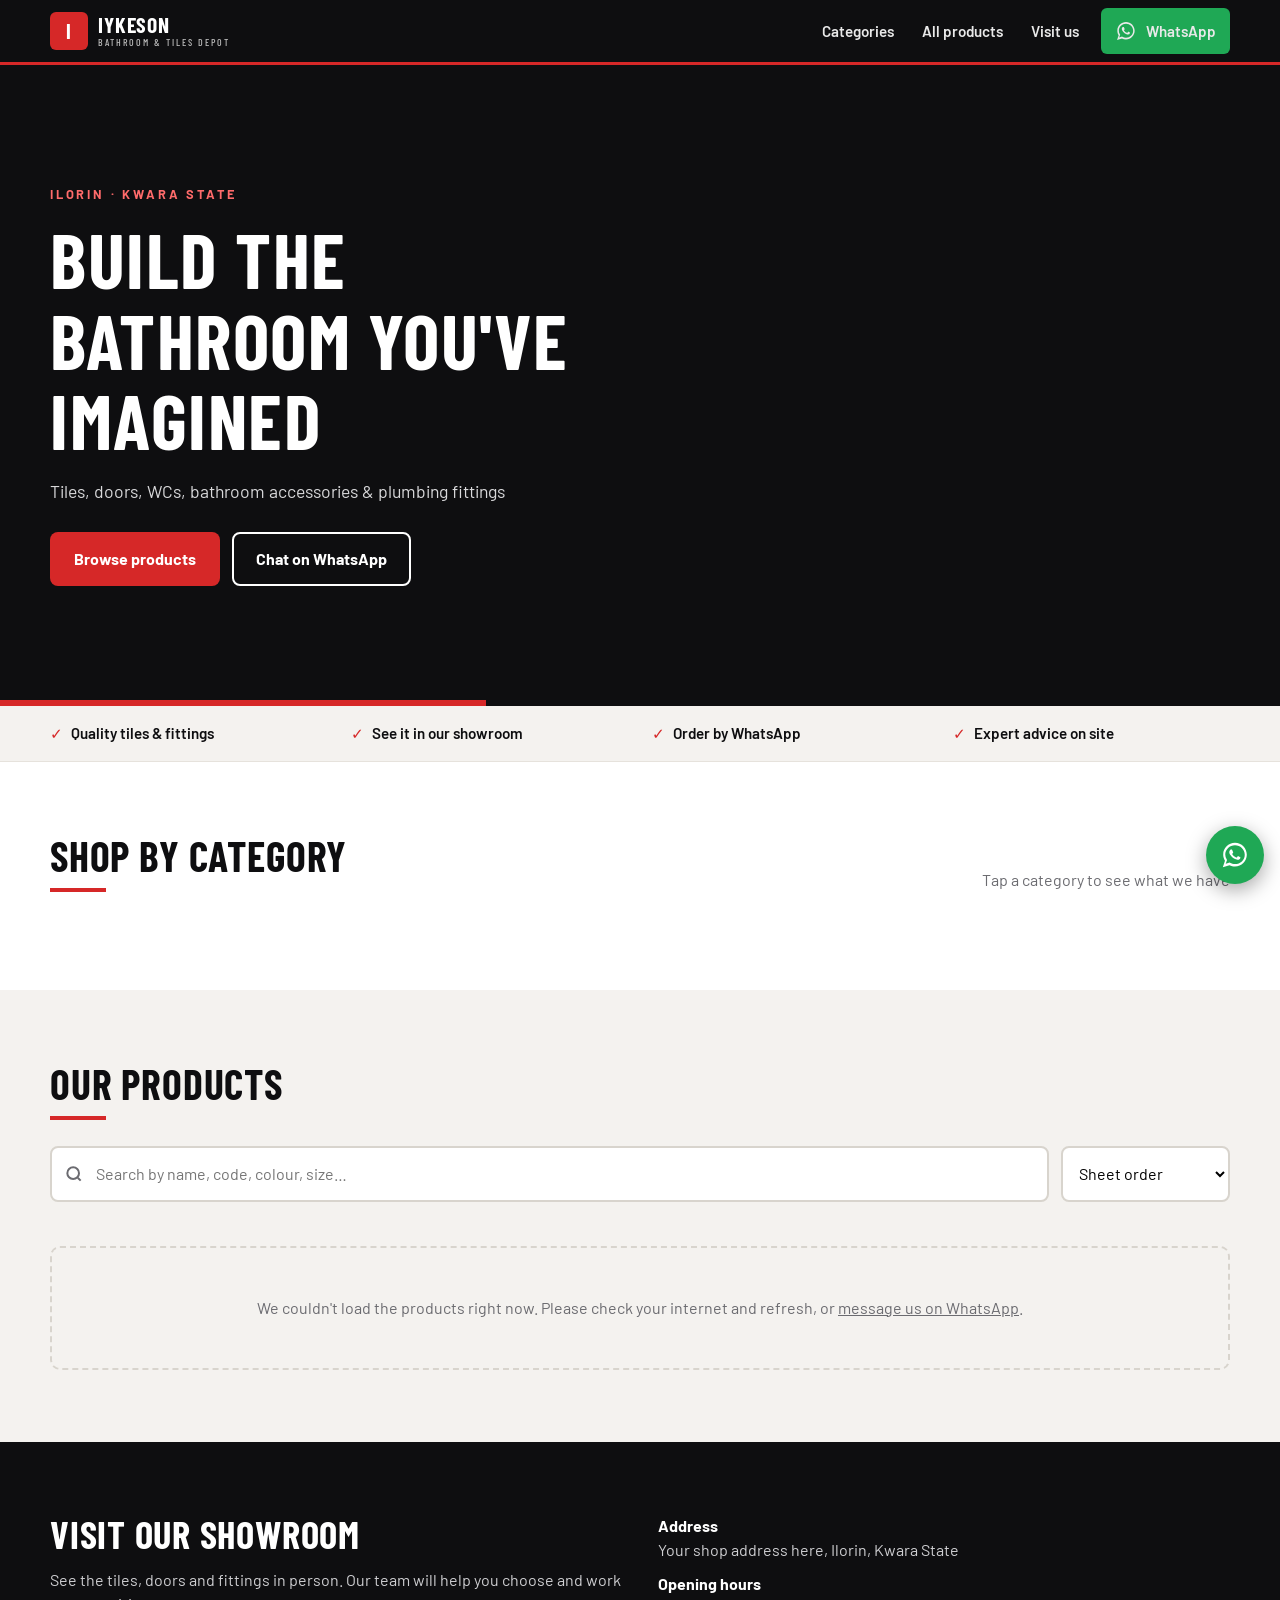
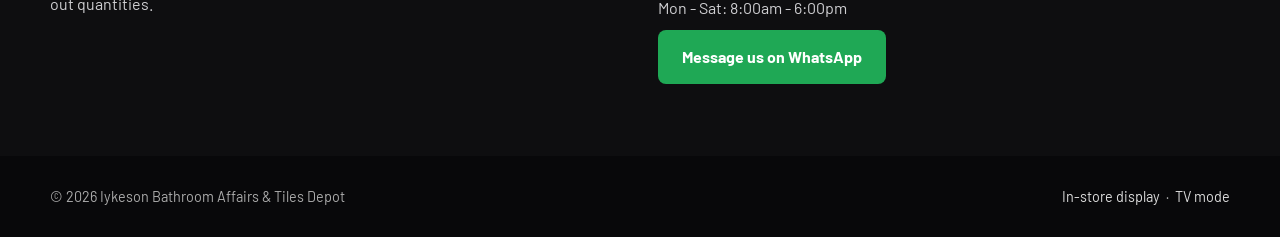
==== index.html @ b00e7e5e "Add files via upload" ====
<!DOCTYPE html>
<html lang="en">
<head>
<meta charset="utf-8">
<meta name="viewport" content="width=device-width,initial-scale=1">
<title>Iykeson Bathroom Affairs &amp; Tiles Depot | Tiles, Doors, WCs &amp; Fittings in Ilorin</title>
<meta name="description" content="Browse tiles, doors, WCs, bathroom accessories and plumbing fittings. Send us a WhatsApp message to order.">
<meta name="theme-color" content="#0e0e10">
<link rel="preconnect" href="https://fonts.googleapis.com"><link rel="preconnect" href="https://fonts.gstatic.com" crossorigin>
<link href="https://fonts.googleapis.com/css2?family=Barlow+Condensed:wght@600;700&family=Barlow:wght@400;500;600;700;800&display=swap" rel="stylesheet">
<link rel="stylesheet" href="style.css">
</head>
<body>
<div id="site-header"></div>

<section class="hero" id="hero">
  <div class="wrap">
    <div class="eyebrow">Ilorin · Kwara State</div>
    <h1 id="hero-title">Build the bathroom you've imagined</h1>
    <p id="hero-tagline"></p>
    <div class="actions">
      <a class="btn btn-red" href="#products">Browse products</a>
      <a class="btn btn-ghost" id="hero-wa" target="_blank" rel="noopener">Chat on WhatsApp</a>
    </div>
  </div>
</section>

<div class="strip"><div class="wrap"><ul>
  <li>Quality tiles &amp; fittings</li><li>See it in our showroom</li><li>Order by WhatsApp</li><li>Expert advice on site</li>
</ul></div></div>

<section class="block" id="categories"><div class="wrap">
  <div class="sec-head"><h2>Shop by category</h2><p>Tap a category to see what we have</p></div>
  <div class="cats" id="cats"></div>
</div></section>

<section class="block" id="products" style="background:var(--mist)"><div class="wrap">
  <div class="sec-head"><h2>Our products</h2></div>
  <div class="toolbar">
    <label class="search"><span class="visually-hidden">Search</span>
      <svg width="20" height="20" viewBox="0 0 24 24" fill="none" stroke="currentColor" stroke-width="2.4"><circle cx="11" cy="11" r="7"/><path d="m20 20-3.5-3.5"/></svg>
      <input id="q" type="search" placeholder="Search by name, code, colour, size…" autocomplete="off"></label>
    <select id="sort" aria-label="Sort"><option value="new">Sheet order</option><option value="az">Name A–Z</option><option value="low">Price: low to high</option><option value="high">Price: high to low</option></select>
  </div>
  <div class="chips" id="chips"></div>
  <div class="count" id="count"></div>
  <div class="grid" id="grid"><div class="skeleton"></div><div class="skeleton"></div><div class="skeleton"></div><div class="skeleton"></div></div>
</div></section>

<section class="block dark-block" id="contact"><div class="wrap two">
  <div><h2 style="font-size:2.4rem;margin-bottom:14px">Visit our showroom</h2>
    <p>See the tiles, doors and fittings in person. Our team will help you choose and work out quantities.</p></div>
  <ul id="contact-list"></ul>
</div></section>

<div id="site-footer"></div>
<script src="config.js"></script><script src="common.js"></script><script src="layout.js"></script><script src="cards.js"></script><script src="home.js"></script>
</body></html>
---- style.css ----
/* ===== Iykeson catalog: black, red & white showroom look ===== */
:root{
  --ink:#0e0e10; --ink2:#1a1a1d; --line:#2a2a2e;
  --red:#d62828; --red-dark:#a81c1c;
  --paper:#ffffff; --mist:#f4f2ef; --stone:#6b6b70;
  --wa:#1fa855; --wa-dark:#168a45;
  --radius:10px;
  --head:"Barlow Condensed","Arial Narrow",Impact,sans-serif;
  --body:"Barlow",system-ui,-apple-system,"Segoe UI",Roboto,sans-serif;
}
*{box-sizing:border-box;margin:0;padding:0}
html{scroll-behavior:smooth}
body{font-family:var(--body);color:var(--ink);background:var(--paper);line-height:1.5;-webkit-font-smoothing:antialiased}
img,video{max-width:100%;display:block}
a{color:inherit;text-decoration:none}
button{font:inherit;cursor:pointer}
.wrap{width:min(1180px,100% - 32px);margin-inline:auto}
h1,h2,h3{font-family:var(--head);text-transform:uppercase;letter-spacing:.02em;line-height:1.05}
.visually-hidden{position:absolute;width:1px;height:1px;overflow:hidden;clip:rect(0 0 0 0)}

/* Header */
.site-header{position:sticky;top:0;z-index:50;background:var(--ink);color:#fff;border-bottom:3px solid var(--red)}
.bar{display:flex;align-items:center;gap:16px;min-height:62px}
.brand{display:flex;align-items:center;gap:10px;font-family:var(--head);font-size:1.35rem;text-transform:uppercase;letter-spacing:.04em;font-weight:700;line-height:1}
.brand img{height:40px;width:auto}
.brand small{display:block;font-size:.62rem;letter-spacing:.2em;color:#bbb;font-weight:500;margin-top:3px}
.brand .mark{width:38px;height:38px;background:var(--red);display:grid;place-items:center;font-size:1.3rem;border-radius:6px}
.nav{margin-left:auto;display:flex;gap:4px;align-items:center}
.nav a{padding:10px 12px;font-weight:600;font-size:.95rem;border-radius:6px;color:#e9e9e9}
.nav a:hover{color:#fff;background:var(--ink2)}
.nav .btn-wa{margin-left:6px}
.menu-btn{display:none;margin-left:auto;background:none;border:1px solid var(--line);color:#fff;padding:8px 12px;border-radius:6px;font-weight:600}
@media(max-width:760px){
  .menu-btn{display:block}
  .nav{display:none;position:absolute;top:100%;left:0;right:0;flex-direction:column;align-items:stretch;background:var(--ink);padding:10px 16px 16px;border-bottom:3px solid var(--red)}
  .nav.open{display:flex}
  .nav a{padding:14px 8px;border-bottom:1px solid var(--line)}
}

/* Buttons */
.btn{display:inline-flex;align-items:center;justify-content:center;gap:9px;padding:13px 22px;border-radius:8px;border:2px solid transparent;font-weight:700;font-size:1rem;transition:.15s}
.btn-red{background:var(--red);color:#fff}.btn-red:hover{background:var(--red-dark)}
.btn-ghost{border-color:#fff;color:#fff}.btn-ghost:hover{background:#fff;color:var(--ink)}
.btn-line{border-color:var(--ink);color:var(--ink)}.btn-line:hover{background:var(--ink);color:#fff}
.btn-wa{background:var(--wa);color:#fff}.btn-wa:hover{background:var(--wa-dark)}
.btn-sm{padding:9px 14px;font-size:.9rem}

/* Hero */
.hero{position:relative;background:var(--ink) center/cover no-repeat;color:#fff;overflow:hidden}
.hero::before{content:"";position:absolute;inset:0;background:linear-gradient(100deg,rgba(14,14,16,.92) 20%,rgba(14,14,16,.45))}
.hero::after{content:"";position:absolute;left:0;bottom:0;width:38%;height:6px;background:var(--red)}
.hero .wrap{position:relative;padding:clamp(56px,10vw,120px) 0 clamp(64px,10vw,120px)}
.eyebrow{color:#ff6b6b;font-weight:700;letter-spacing:.22em;font-size:.8rem;text-transform:uppercase;margin-bottom:14px}
.hero h1{font-size:clamp(2.4rem,7vw,4.8rem);max-width:15ch}
.hero p{max-width:46ch;color:#d9d9db;font-size:1.1rem;margin:18px 0 28px}
.hero .actions{display:flex;flex-wrap:wrap;gap:12px}

/* Trust strip */
.strip{background:var(--mist);border-bottom:1px solid #e6e2dc}
.strip ul{display:grid;grid-template-columns:repeat(auto-fit,minmax(200px,1fr));gap:8px 24px;list-style:none;padding:16px 0;font-weight:600;font-size:.95rem}
.strip li::before{content:"✓";color:var(--red);font-weight:800;margin-right:8px}

/* Sections */
section.block{padding:clamp(40px,6vw,72px) 0}
.sec-head{display:flex;align-items:end;justify-content:space-between;gap:16px;margin-bottom:26px;flex-wrap:wrap}
.sec-head h2{font-size:clamp(1.8rem,4vw,2.6rem)}
.sec-head h2::after{content:"";display:block;width:56px;height:4px;background:var(--red);margin-top:10px}
.sec-head p{color:var(--stone)}

/* Category tiles */
.cats{display:grid;grid-template-columns:repeat(auto-fill,minmax(210px,1fr));gap:16px}
.cat{position:relative;aspect-ratio:4/3;border-radius:var(--radius);overflow:hidden;background:var(--ink) center/cover;display:flex;align-items:flex-end;color:#fff;text-align:left;border:0;width:100%}
.cat::before{content:"";position:absolute;inset:0;background:linear-gradient(to top,rgba(14,14,16,.9),rgba(14,14,16,.1) 70%)}
.cat span{position:relative;padding:16px;display:block}
.cat b{display:block;font-family:var(--head);font-size:1.5rem;text-transform:uppercase;letter-spacing:.03em}
.cat small{color:#ddd}
.cat:hover{outline:3px solid var(--red)}

/* Toolbar */
.toolbar{display:flex;gap:12px;flex-wrap:wrap;margin-bottom:16px}
.search{flex:1 1 280px;position:relative}
.search input{width:100%;padding:14px 16px 14px 44px;border:2px solid #d8d4cd;border-radius:8px;font:inherit;font-size:1rem;background:#fff}
.search input:focus{outline:none;border-color:var(--ink)}
.search svg{position:absolute;left:14px;top:50%;transform:translateY(-50%);color:var(--stone)}
select{padding:14px 12px;border:2px solid #d8d4cd;border-radius:8px;font:inherit;background:#fff}
.chips{display:flex;gap:8px;overflow-x:auto;padding-bottom:6px;margin-bottom:22px;scrollbar-width:thin}
.chip{white-space:nowrap;padding:9px 16px;border-radius:99px;border:2px solid #d8d4cd;background:#fff;font-weight:600;font-size:.92rem}
.chip:hover{border-color:var(--ink)}
.chip.on{background:var(--ink);border-color:var(--ink);color:#fff}
.count{color:var(--stone);margin-bottom:14px;font-size:.95rem}

/* Product cards */
.grid{display:grid;grid-template-columns:repeat(auto-fill,minmax(250px,1fr));gap:20px}
@media(max-width:560px){.grid{grid-template-columns:repeat(2,1fr);gap:12px}}
.card{display:flex;flex-direction:column;background:#fff;border:1px solid #e6e2dc;border-radius:var(--radius);overflow:hidden;transition:.18s}
.card:hover{box-shadow:0 10px 28px rgba(0,0,0,.12);transform:translateY(-3px);border-color:var(--ink)}
.card .ph{position:relative;aspect-ratio:1/1;background:var(--mist)}
.card .ph img{width:100%;height:100%;object-fit:cover}
.noimg{width:100%;height:100%;display:grid;place-items:center;color:#aaa;font-size:.9rem;background:repeating-linear-gradient(45deg,#f1eee9,#f1eee9 10px,#ebe7e1 10px,#ebe7e1 20px)}
.badge{position:absolute;top:10px;left:10px;background:var(--red);color:#fff;font-size:.72rem;font-weight:800;letter-spacing:.1em;padding:4px 9px;border-radius:4px;text-transform:uppercase}
.badge.dark{background:var(--ink)}
.badge.vid{left:auto;right:10px;background:rgba(14,14,16,.85)}
.card .info{padding:14px 14px 16px;display:flex;flex-direction:column;gap:4px;flex:1}
.card .cat-label{font-size:.72rem;letter-spacing:.14em;color:var(--red);font-weight:700;text-transform:uppercase}
.card h3{font-size:1.2rem;text-transform:none;letter-spacing:0;font-family:var(--body);font-weight:700;line-height:1.25}
.card .code{font-size:.8rem;color:var(--stone)}
.card .price{margin-top:auto;padding-top:8px;font-weight:800;font-size:1.1rem}
.card .price.ask{font-weight:600;color:var(--stone);font-size:.95rem}
.empty{padding:48px 16px;text-align:center;color:var(--stone);border:2px dashed #d8d4cd;border-radius:var(--radius)}
.skeleton{background:linear-gradient(90deg,#eee,#f7f7f7,#eee);background-size:200% 100%;animation:sk 1.2s infinite;border-radius:var(--radius);aspect-ratio:3/4}
@keyframes sk{to{background-position:-200% 0}}

/* About / contact */
.dark-block{background:var(--ink);color:#fff}
.two{display:grid;grid-template-columns:1fr 1fr;gap:36px}
@media(max-width:760px){.two{grid-template-columns:1fr}}
.dark-block p,.dark-block li{color:#cfcfd2}
.dark-block ul{list-style:none;display:grid;gap:10px}
.dark-block strong{color:#fff}

footer{background:#08080a;color:#aaa;padding:30px 0;font-size:.9rem}
footer .wrap{display:flex;gap:16px 28px;flex-wrap:wrap;justify-content:space-between}
footer a{color:#ddd}footer a:hover{color:#fff;text-decoration:underline}
.float-wa{position:fixed;right:16px;bottom:16px;z-index:60;width:58px;height:58px;border-radius:50%;background:var(--wa);color:#fff;display:grid;place-items:center;box-shadow:0 6px 20px rgba(0,0,0,.35)}
.float-wa svg{width:30px;height:30px}

/* Product page */
.crumbs{padding:18px 0;font-size:.9rem;color:var(--stone)}
.crumbs a{text-decoration:underline}
.pdp{display:grid;grid-template-columns:1.15fr 1fr;gap:40px;padding-bottom:48px}
@media(max-width:860px){.pdp{grid-template-columns:1fr;gap:22px}}
.stage{position:relative;aspect-ratio:1/1;background:var(--mist);border-radius:var(--radius);overflow:hidden;cursor:zoom-in}
.stage img,.stage video,.stage iframe{width:100%;height:100%;object-fit:contain;background:#fff;border:0}
.stage.is-video{cursor:default;background:#000}
.stage.is-video video{object-fit:contain;background:#000}
.thumbs{display:flex;gap:10px;margin-top:12px;overflow-x:auto;padding-bottom:6px}
.thumb{flex:0 0 76px;height:76px;border-radius:8px;overflow:hidden;border:3px solid transparent;background:var(--mist);padding:0;position:relative}
.thumb img{width:100%;height:100%;object-fit:cover}
.thumb.on{border-color:var(--red)}
.thumb .play{position:absolute;inset:0;display:grid;place-items:center;background:rgba(0,0,0,.45);color:#fff;font-size:1.4rem}
.pdp h1{font-size:clamp(2rem,5vw,3rem);text-transform:none;font-family:var(--body);font-weight:800;letter-spacing:-.01em;line-height:1.1;margin:6px 0 10px}
.pdp .cat-label{color:var(--red);font-weight:700;letter-spacing:.16em;font-size:.8rem;text-transform:uppercase}
.pdp .big-price{font-size:2rem;font-weight:800;margin:6px 0 4px}
.pdp .big-price.ask{font-size:1.15rem;font-weight:600;color:var(--stone)}
.pill{display:inline-block;font-size:.8rem;font-weight:700;padding:5px 12px;border-radius:99px;background:#e8f6ee;color:#14753c}
.pill.out{background:#fdeaea;color:var(--red-dark)}
.pdp .desc{margin:18px 0;color:#333;white-space:pre-line}
table.specs{width:100%;border-collapse:collapse;margin:14px 0 22px}
table.specs th,table.specs td{text-align:left;padding:11px 0;border-bottom:1px solid #e6e2dc;font-size:.97rem}
table.specs th{color:var(--stone);font-weight:600;width:40%}
.cta{display:grid;gap:10px}
.cta .btn{padding:16px 22px;font-size:1.1rem}
.note{font-size:.85rem;color:var(--stone);text-align:center}
.lightbox{position:fixed;inset:0;background:rgba(0,0,0,.94);z-index:100;display:none;place-items:center;padding:20px;cursor:zoom-out}
.lightbox.open{display:grid}
.lightbox img{max-height:92vh;max-width:96vw;object-fit:contain}
.sticky-cta{display:none}
@media(max-width:860px){
  .sticky-cta{display:block;position:fixed;left:0;right:0;bottom:0;z-index:55;padding:10px 16px;background:#fff;border-top:1px solid #ddd;box-shadow:0 -6px 18px rgba(0,0,0,.1)}
  .sticky-cta .btn{width:100%}
  body.pdp-page{padding-bottom:78px}
  body.pdp-page .float-wa{display:none}
}

/* ===== In-store touch mode ===== */
body.store{background:var(--ink);color:#fff;min-height:100vh;user-select:none}
.store .top{display:flex;align-items:center;gap:20px;padding:18px 28px;border-bottom:4px solid var(--red)}
.store .top h1{font-size:2rem}
.store .top .home{margin-left:auto}
.store .search input{padding:22px 22px 22px 56px;font-size:1.5rem;border-radius:12px;background:#fff}
.store .search svg{left:18px;width:26px;height:26px}
.store .body{padding:22px 28px 60px}
.store .chips{margin:18px 0 22px}
.store .chip{padding:16px 26px;font-size:1.2rem;background:var(--ink2);color:#fff;border-color:var(--line)}
.store .chip.on{background:var(--red);border-color:var(--red)}
.store .grid{grid-template-columns:repeat(auto-fill,minmax(230px,1fr));gap:18px}
.store .card{background:var(--ink2);border-color:var(--line);color:#fff}
.store .card h3{font-size:1.25rem}
.store .card .code{color:#aaa}
.store .count{color:#aaa}
.store .empty{color:#aaa;border-color:var(--line)}
.kb{display:none}

/* ===== TV mode ===== */
body.tv{background:#000;color:#fff;overflow:hidden;height:100vh;cursor:none}
.tv .slide{position:absolute;inset:0;display:grid;grid-template-columns:1.35fr 1fr;opacity:0;transition:opacity 1s ease}
.tv .slide.on{opacity:1}
.tv .media{position:relative;background:#000;overflow:hidden}
.tv .media img,.tv .media video{position:absolute;inset:0;width:100%;height:100%;object-fit:contain;background:#0a0a0a}
.tv .media .bg{filter:blur(40px) brightness(.45);transform:scale(1.2);object-fit:cover}
.tv .text{display:flex;flex-direction:column;justify-content:center;padding:5vw 4vw;background:linear-gradient(135deg,#111,#1c0a0a)}
.tv .text .kicker{color:#ff6b6b;letter-spacing:.3em;font-weight:700;text-transform:uppercase;font-size:1.3vw}
.tv .text h2{font-size:5vw;margin:1.2vw 0}
.tv .text .meta{font-size:1.6vw;color:#ccc}
.tv .text .price{font-family:var(--head);font-size:6vw;margin-top:2vw;color:#fff}
.tv .text .price.ask{font-size:2.4vw;color:#ccc;font-family:var(--body)}
.tv .text .cta-line{margin-top:3vw;font-size:1.5vw;color:#ddd;border-left:6px solid var(--red);padding-left:1.4vw}
.tv .brandbar{position:absolute;left:0;right:0;top:0;z-index:5;padding:1.4vw 2vw;display:flex;gap:1vw;align-items:center;font-family:var(--head);font-size:1.8vw;letter-spacing:.06em;text-transform:uppercase;background:linear-gradient(to bottom,rgba(0,0,0,.75),transparent)}
.tv .brandbar img{height:3vw}
.tv .progress{position:absolute;left:0;bottom:0;height:.6vw;background:var(--red);width:0;z-index:6}
.tv .hint{position:absolute;right:1vw;bottom:1vw;z-index:7;font-size:.9vw;color:#888}
@media(max-width:900px){.tv .slide{grid-template-columns:1fr;grid-template-rows:1.2fr 1fr}.tv .text h2{font-size:9vw}.tv .text .meta,.tv .text .cta-line,.tv .text .kicker{font-size:3.4vw}.tv .text .price{font-size:10vw}.tv .brandbar{font-size:4vw}.tv .brandbar img{height:7vw}}
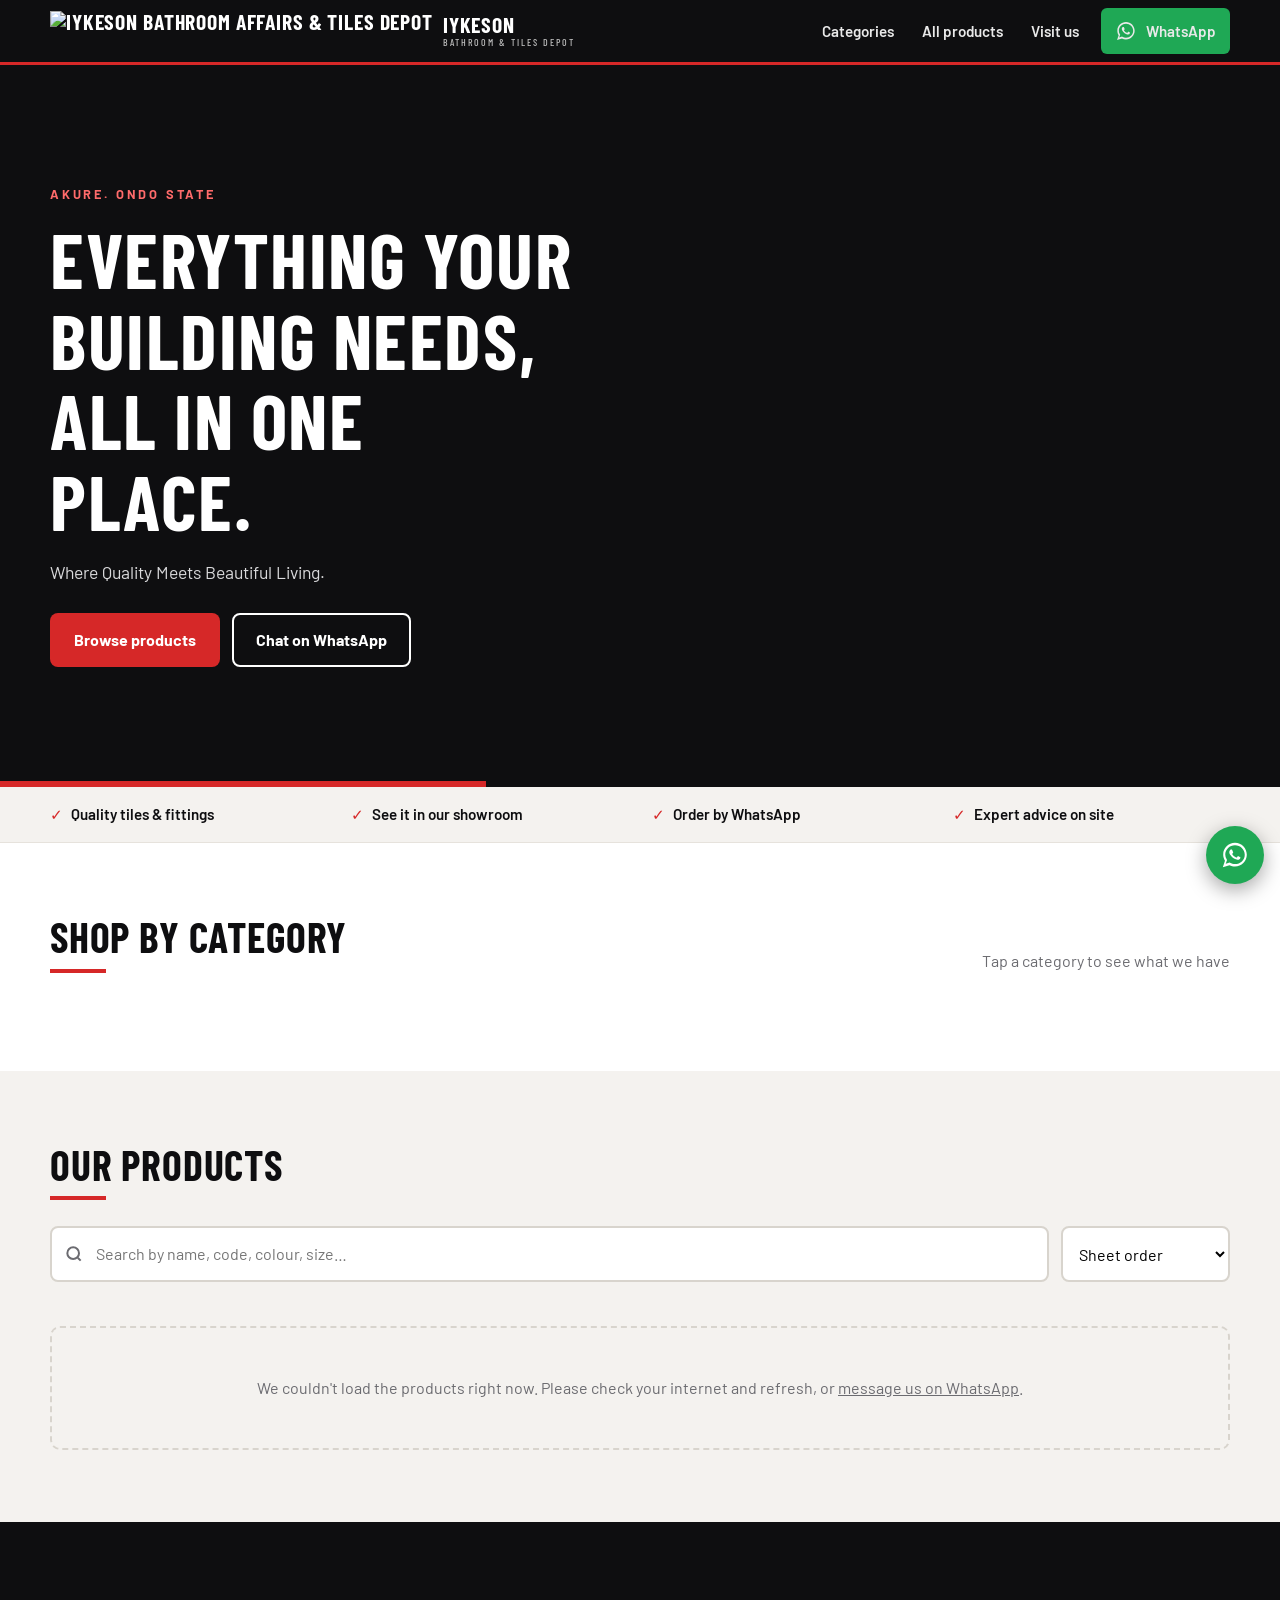
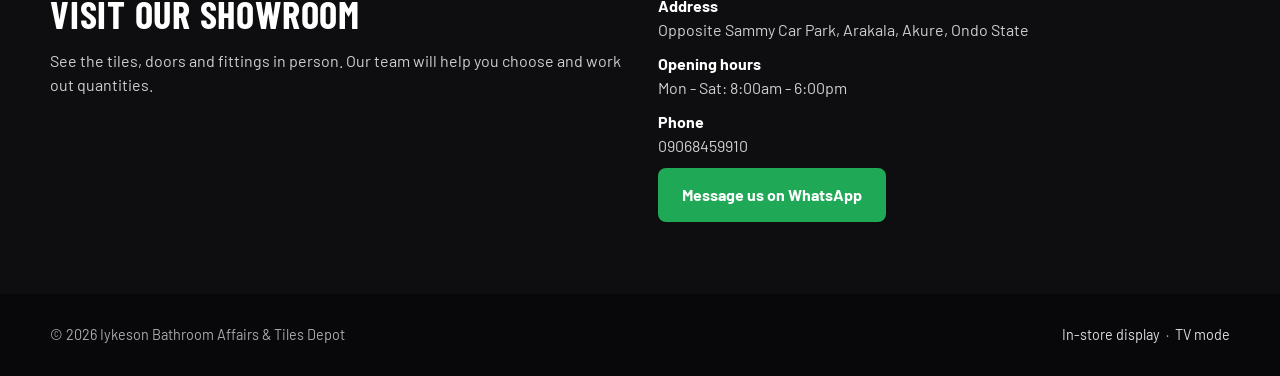
==== commit 5a114592: "Update index.html" ====
--- a/index.html
+++ b/index.html
@@ -3,7 +3,7 @@
 <head>
 <meta charset="utf-8">
 <meta name="viewport" content="width=device-width,initial-scale=1">
-<title>Iykeson Bathroom Affairs &amp; Tiles Depot | Tiles, Doors, WCs &amp; Fittings in Ilorin</title>
+<title>Iykeson Bathroom Affairs &amp; Tiles Depot | Tiles, Doors, WCs &amp; Fittings in Akure,Ondo State</title>
 <meta name="description" content="Browse tiles, doors, WCs, bathroom accessories and plumbing fittings. Send us a WhatsApp message to order.">
 <meta name="theme-color" content="#0e0e10">
 <link rel="preconnect" href="https://fonts.googleapis.com"><link rel="preconnect" href="https://fonts.gstatic.com" crossorigin>
@@ -15,8 +15,8 @@
 
 <section class="hero" id="hero">
   <div class="wrap">
-    <div class="eyebrow">Ilorin · Kwara State</div>
-    <h1 id="hero-title">Build the bathroom you've imagined</h1>
+    <div class="eyebrow">Akure. Ondo State</div>
+    <h1 id="hero-title">Everything Your Building Needs, All in One Place.</h1>
     <p id="hero-tagline"></p>
     <div class="actions">
       <a class="btn btn-red" href="#products">Browse products</a>
